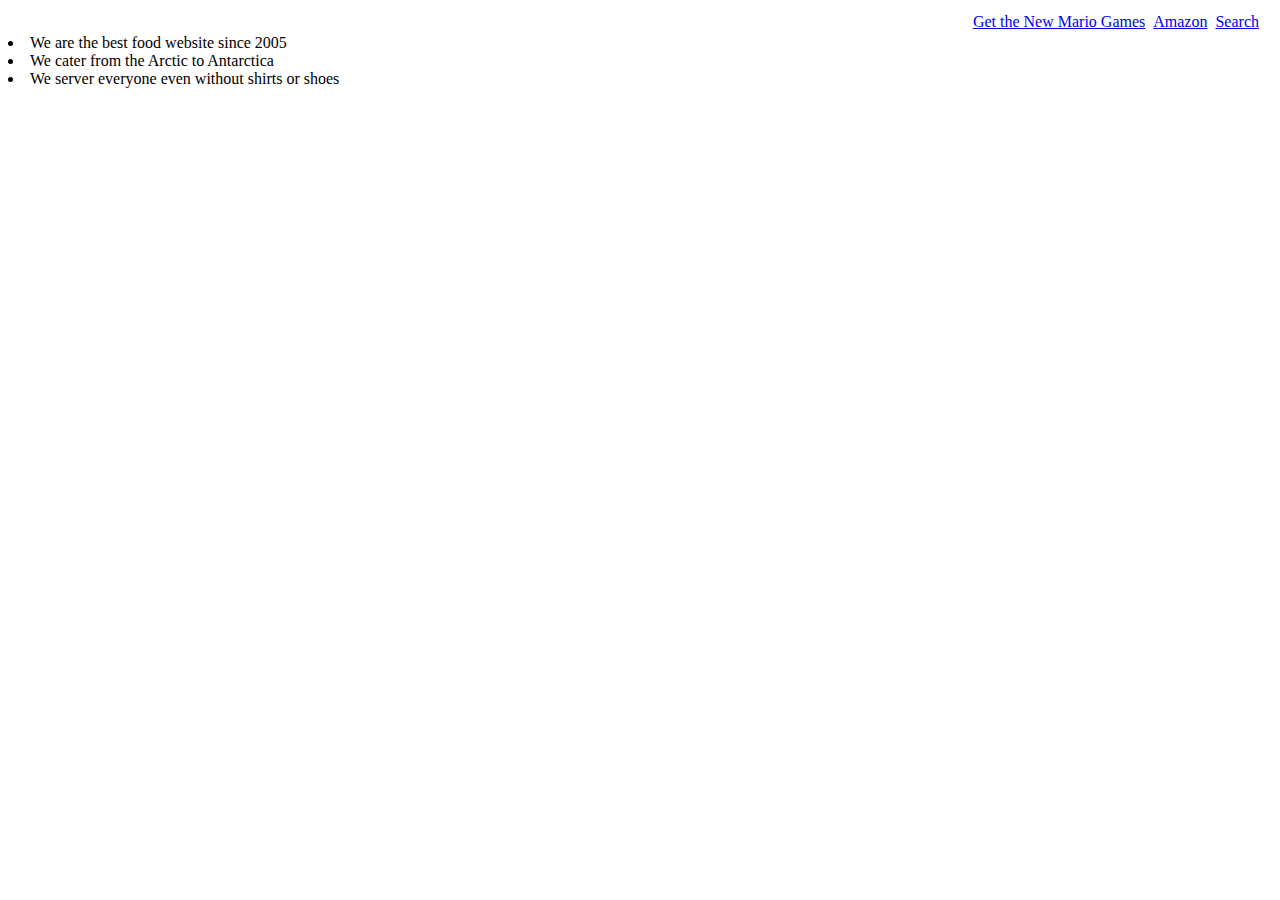
==== index.html @ 28b0a2f0 "Rename navBar.html to index.html" ====
<html>
  <head>
    <title>Restaurant</title>
    <link rel = "stylesheet" href = "navStyle.css"
  </head>
  <body>
    <ul id = "topNav">
      <li><a href = "https://www.google.com">Search</a></li>
      <li><a href = "https://www.amazon.com/">Amazon</a></li>
      <li><a href = "https://www.nintendo.com/">Get the New Mario Games</a></li>
    </ul>

    <uk>
      <li>We are the best food website since 2005</li>
      <li>We cater from the Arctic to Antarctica</li>
      <li>We server everyone even without shirts or shoes</li>
  </body>
</html>
---- navStyle.css ----
#topNav{
      padding: 5px;
    }

  #topNav li{
        padding-right: 8px;
        display: inline;
        float: right;
        text-decoration: none;
    }

  #topNav li:hover{
        background-color: yellow;
      }
  #topNave li a{
      text-decoration: none;
      font-family: monospace;
      font-size: 20px;
    }
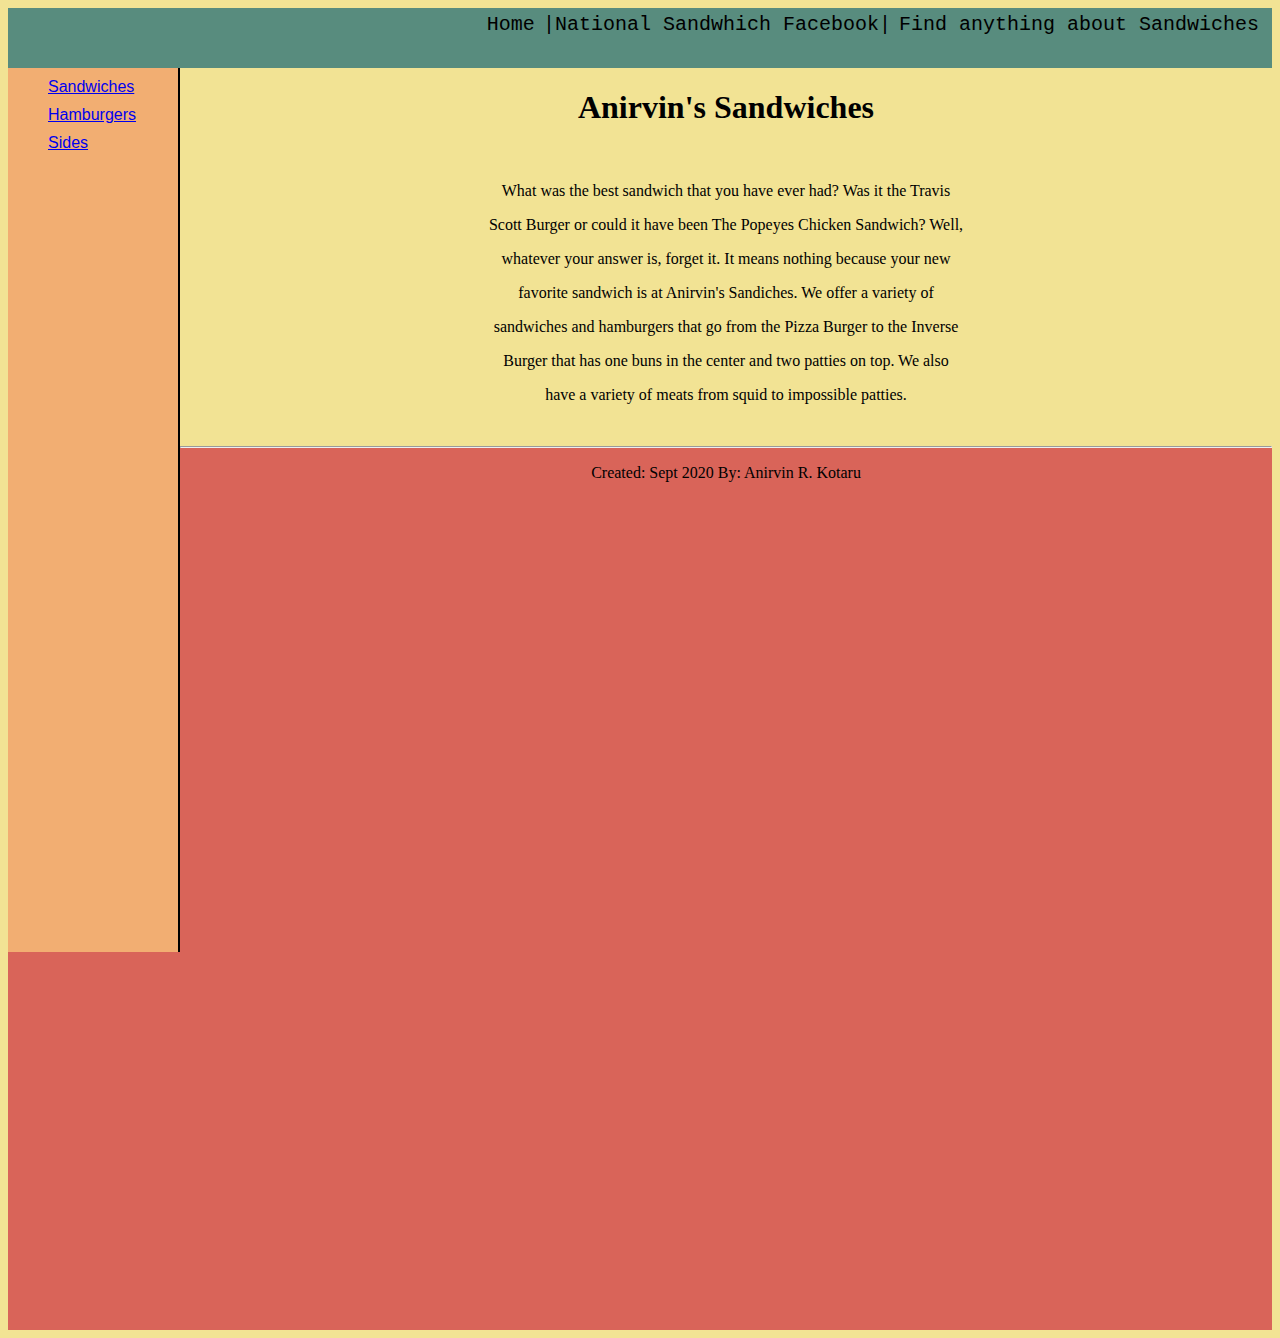
==== commit 758eb800: "Rename navBar.html to index.html" ====
--- a/index.html
+++ b/index.html
@@ -2,18 +2,39 @@
 <html>
   <head>
     <title>Restaurant</title>
-    <link rel = "stylesheet" href = "navStyle.css"
+    <link rel = "stylesheet" href = "navStyle.css">
   </head>
   <body>
-    <ul id = "topNav">
-      <li><a href = "https://www.google.com">Search</a></li>
-      <li><a href = "https://www.amazon.com/">Amazon</a></li>
-      <li><a href = "https://www.nintendo.com/">Get the New Mario Games</a></li>
+     <ul id = "topNav">
+       <li> <a href = "https://www.google.com">Find anything about Sandwiches</a> </li>
+       <li><a href = "https://www.facebook.com/NationalSandwichCouncil/">|National Sandwhich Facebook|</a></li>
+       <li><a href = "navBar.html">Home</a></li>
+     </ul>
+     <ul id = "menuNav">
+       <li><a href = "sandWich.html">Sandwiches</a></li>
+       <li><a href = "hamBurger.html">Hamburgers</a></li>
+       <li><a href = "sides.html">Sides</a></li>
+
     </ul>
-
-    <uk>
-      <li>We are the best food website since 2005</li>
-      <li>We cater from the Arctic to Antarctica</li>
-      <li>We server everyone even without shirts or shoes</li>
+    <div>
+      <center>
+      <ul id = "body">
+        <h1>Anirvin's Sandwiches</h1>
+        <br>
+        <p>What was the best sandwich that you have ever had? Was it the Travis</P>
+        <p>Scott Burger or could it have been The Popeyes Chicken Sandwich? Well,</P>
+        <p>whatever your answer is, forget it. It means nothing because your new</P>
+        <p>favorite sandwich is at Anirvin's Sandiches. We offer a variety of</P>
+        <p>sandwiches and hamburgers that go from the Pizza Burger to the Inverse</P>
+        <p>Burger that has one buns in the center and two patties on top. We also</P>
+        <p>have a variety of meats from squid to impossible patties.</p>
+      </ul>
+        <br>
+        <div id = "bottom">
+        <hr>
+        <p>Created: Sept 2020 By: Anirvin R. Kotaru</p>
+      </div>
+     </center>
+    </div>
   </body>
 </html>
--- a/navStyle.css
+++ b/navStyle.css
@@ -1,20 +1,50 @@
+#bottom{
+  background-color: #d96459;
+  height: 100%;
+}
 
-  #topNav{
-      padding: 5px;
-    }
+body{
+  background-color: #f2e394;
+}
+#topnav{
+     padding: 5px;
+     height: 50px;
+     margin: 0px;
+     background-color: #588c7e;
+  }
 
-  #topNav li{
-        padding-right: 8px;
-        display: inline;
-        float: right;
-        text-decoration: none;
-    }
+  #topnav li{
+      padding-right: 8px;
+      display: inline;
+      float: right;
+      text-decoration: none;
+  }
 
-  #topNav li:hover{
-        background-color: yellow;
-      }
-  #topNave li a{
-      text-decoration: none;
-      font-family: monospace;
-      font-size: 20px;
-    }
+#topnav li:hover{
+      opacity: 0.5;
+         }
+#hamBurger {
+  float: left;
+}
+  #topnav li a{
+     text-decoration: none;
+     font-family: monospace;
+     font-size: 20px;
+     color: black;
+  }
+
+  #menuNav{
+    height: 100%;
+    width: 130px;
+    margin: 0px;
+    background-color: #f2ae72;
+   border-right: 2px solid black;
+   float: left;
+   z-index: -999; /*negative z-index pushes an tag/element to the background*/
+  }
+
+#menuNav li{
+  padding-top: 10px;
+  list-style: none;
+  font-family: sans-serif;
+}
